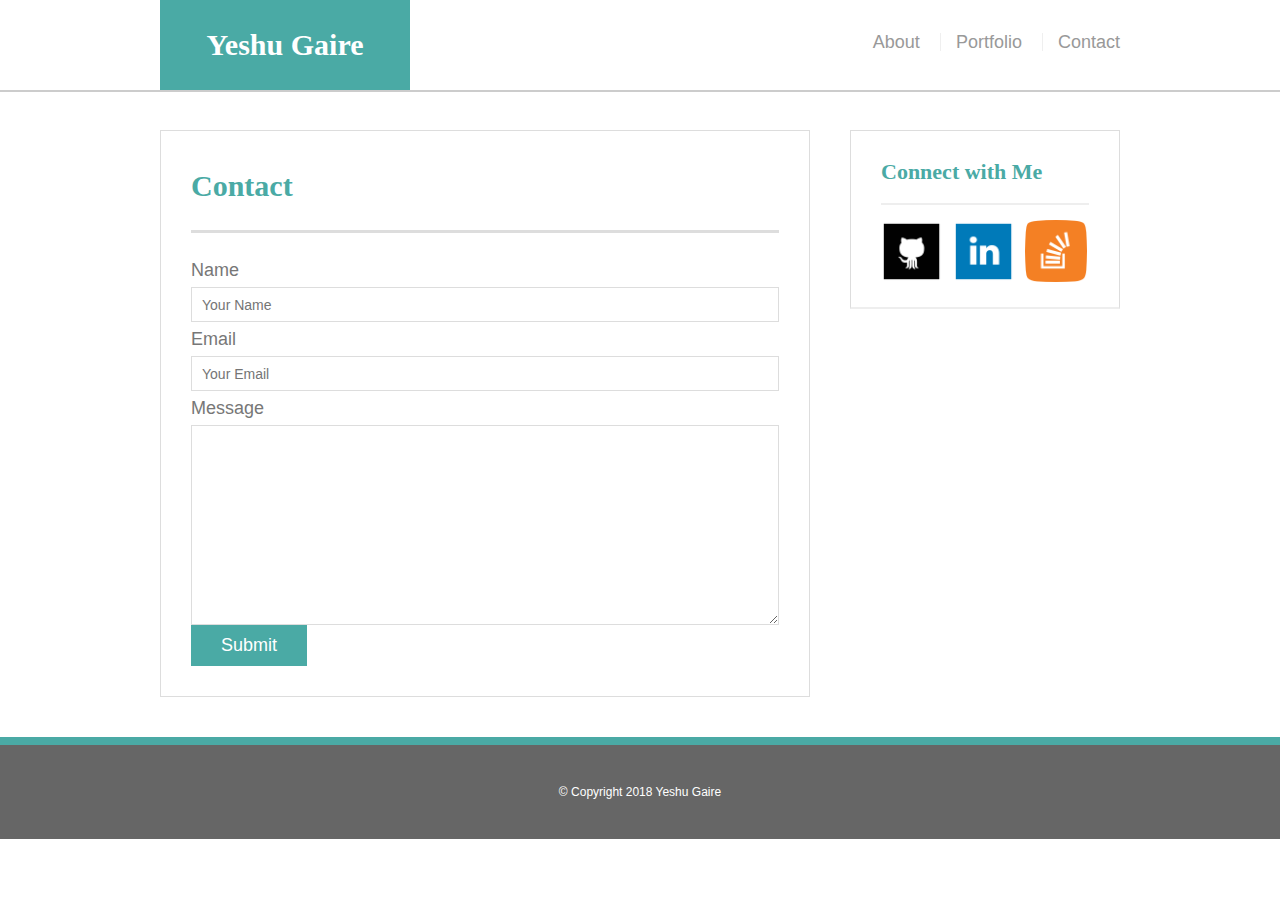
==== contact.html @ 97bae19d "update1 for portfolio" ====
<!DOCTYPE html>
<html lang="en-us">
<head>

 	<meta charset="utf-8">
 
	<title>My Portfolio</title>

	<link rel="stylesheet" type="text/css" href="assets/css/reset.css">
 	<link rel="stylesheet" type="text/css" href="assets/css/style.css">

</head>

<body>

	<header id="tophead">
	<div class="container">
	 	<a href="index.html" id="logo">Yeshu Gaire</a>

			<nav>
			<a href= "index.html">About</a> 
			<a href= "portfolio.html">Portfolio</a> 
			<a href= "contact.html">Contact</a> 
		
			</nav>
	</div>
	</header>

	<div id="main-container" class="container">
		<section class="main-section">	
			<h1>Contact</h1>

			<form id="contact-form">
			<ul>
				<li>
					<label for="name">Name</label>
					<input type="text" name="name" id="name" placeholder="Your Name"
					required="required">	
				</li>

				<li>
				<label for="email">Email</label>
				<input type="text" name="email" id="email" placeholder="Your Email" required="required">
		</li>

		<li>
				<label for="message">Message</label> 
				<textarea id="message" name="message" required="required"></textarea>
		</li>
	</ul> 
	<input type="submit" name="submit">	
</form>
	  
  </section>

     <section class="sidebar">
     	<div id="connect">
				<h2> Connect with Me</h2>
		
		<img src="assets/images/github_square_black-64.png" class="connectlogo" alt="Git Hub">

		<img src="assets/images/linkedin_square_color-64.png" class="connectlogo" alt="Linkedin">

		<img src="assets/images/StackOverflow-64.png" class="connectlogo" alt="Stack Overflow">

	 	</div>

</section>

</div>	
			
	<footer>
		<div class="footer">
		 &copy; Copyright 2018 Yeshu Gaire 
	</footer>

</body>

</html>
---- assets/css/style.css ----
* {
	box-sizing: border-box;
}

body {
	background: url('../images/seamless_paper_texture.png');
	font-size: 18px;
	font-family: 'Arial', 'Helvetica Neue', Helvetica, sans-serif;
	line-height: 34px;
	color: #777;
}

.container {
	width: 100%;
	max-width: 960px;
	margin: 0 auto;
	clear: both;
}

h1, h2, h3, p {
	margin-bottom: 20px;
}

p:last-child {
	margin-bottom: 0;
}

h1, h2, h3 {
	font-family: 'Georgia', Times, Times New Roman, serif;
	font-weight: 700;
	color: #4aaaa5;
}

h1 {
	font-size: 30px;
	line-height: 49px;
	border-bottom: 3px solid #ddd;
	padding-bottom: 20px;
}

h2,h3 {
	font-size: 22px;
}

#tophead {
	margin: 0 0 30px;
	z-index: 99;
	color: #fff;
	background: #fff;
	overflow: auto;
	border-bottom: 2px solid #ccc;
	position: fixed;
	width: 100%;
}

#logo {
	width: 250px;
	height: 90px;
	background: #4aaaa5;
	font-family: 'Georgia', Times, Times New Roman, serif;
	float: left;
	text-align: center;
	line-height: 90px;
	color: #fff;
	font-size: 30px;
	font-weight: 700;
	text-decoration: none;
}

nav {
	float: right;
	margin-top: 25px;
}
nav a {
	color: #999;
	text-decoration: none;
	margin-left: 15px;
	border-left: 1px solid #efefef;
	padding-left: 15px;
	line-height: 18px;
	display: inline-block;
}
nav a:first-child {
	border-left: 0 none;
}

#main-container {
	padding-top: 130px;
}

.main-section {
	padding: 30px;
	margin: 0 0 40px 0;
	float: left;
	background: #fff;
	width: 100%;
	max-width: 650px;
	border: 1px solid #ddd;
}

.profilepic {
	width: 200px;
	height: auto;
	margin-top: 10px;
	margin-right: 25px;
	float: left;
}

.sidebar {
	background: #fff;
	width: 100%;
	max-width: 270px;
	float: right;
	border: 1px solid #ddd;
	margin-bottom: 20px;
	padding: 30px;
}

h3, .sidebar, h2 {
	border-bottom: 2px solid #eee;
	padding-bottom: 20px;
	margin-bottom: 15px;
	line-height: 22px;
}
.connectlogo {
	margin top: 8px;
	margin-right: 5px;
	width: 62px;
	height: 62px;
}

.connectlogo:last-child {
	margin-right: 0;
}

footer {
	color: #fff;
	padding: 30px 0;
	clear: both;
	background: #666;
	border-top: 8px solid #4aaaa5;
	font-size: 12px;
	text-align: center;
}
 /*protfolio Page CSS*/

.hobby {
	position: relative;
	overflow: auto;
	width: 274px;
	margin: 20px 0 25px;
	float: left;
}

.hobby:nth-child(even) {
	margin-right: 40px;
}

.hobby img {
	width: 100%;
	border: 0 none;
	opacity: .8;
}

.hobby h3 {
	border-bottom: 0;
	color: #fff;
	text-align: center;
	position: absolute;
	background: #4aaaa5;
	bottom: 20px;
	padding: 15px;
	width: 274px;
	line-height: 30px;
	margin-bottom: 0;
	font-weight: 300;
}

/*contact page*/

label,
input[type=text],
input[type=email],
textarea {
	display: block;
	width: 100%;
}

input[type=text],
input[type=email],
textarea{
	height: 35px;
	border: 1px solid #ddd;
	padding: 0 10px;
	font-size: 14px;
}

 textarea {
 	height: 200px;
 }

 input[type=submit] {
 	background: #4aaaa5;
 	border: 0 none;
 	font-size: 18px;
 	padding: 10px 30px;
 	color: #fff;
 	cursor: pointer;

 }

 input[type=text]:focus{
    color: #666666;

}

/*media query start here*/



@media screen and (max-width: 980px) {

.container {
	width: 100%;
	max-width:730px;	
}

#logo {
	float: left;
	left: 30px;	
}

.main-section {
	float: left;
	left: 20px;
	max-width: 415px;
}

.profilepic {
	width: 350px;
	margin-top: 10px;
	margin-right: 10px;
	margin-bottom: 10px;
}

.sidebar {
	width: 100%;
	max-width: 285px;
	margin-bottom: 45px;
	padding: 38px;
}
.hobby {
	width: 340px;
}
.hobby img {
	width : 457px;

}
.hobby h3 {
	width: 340px;
}


@media screen and (max-width: 768px) {

.container {
	width: 100%;
	max-width: 745px;	
}


.main-section {
	float: left;
	left: 35px;
	max-width: 750px;

}
 .sidebar {
	width: 100%;
	max-width: 768px;
}


.profilepic {
	width: 350px;
	margin-top: 10px;
	margin-right: 10px;
	margin-bottom: 10px;
}
.hobby {
	width: 320px;
}

@media screen and (max-width: 640px) {

.tophead {
	position: static;

}

#logo {
	width: 500px;
}

.container {
	width: 100%;
	max-width: 500px;
	padding: 50;	
}

nav {
	width: 400px;
}

.profilepic {
	width: 450px;
	margin-top: 10px;
}
.main-section {
margin-top: 40px;
}

.hobby {
	width: 430px;
}

.hobby h3 {
	width : 430px;

}


}
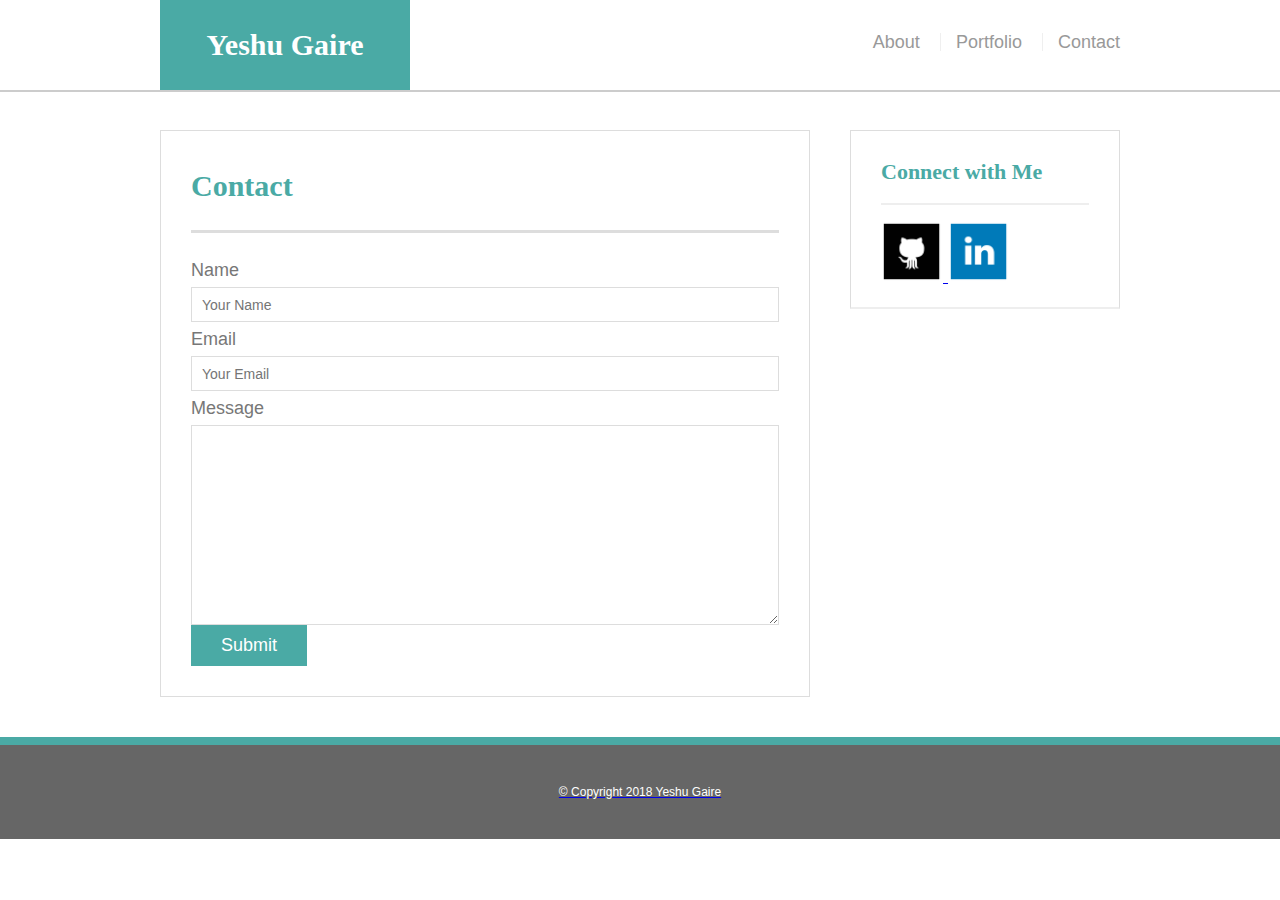
==== commit 21d451e8: "Update contact.html" ====
--- a/contact.html
+++ b/contact.html
@@ -51,21 +51,21 @@
 	<input type="submit" name="submit">	
 </form>
 	  
-  </section>
+</section>
 
-     <section class="sidebar">
+ 		<section class="sidebar">
      	<div id="connect">
-				<h2> Connect with Me</h2>
+			<h2> Connect with Me</h2>
+		<a href="https://github.com/yeshugaire">
+		<img src="assets/images/github_square_black-64.png" class="connectlogo" alt="Git Hub">
 		
-		<img src="assets/images/github_square_black-64.png" class="connectlogo" alt="Git Hub">
-
+		<a href="https://www.linkedin.com/in/yeshugaire/">
 		<img src="assets/images/linkedin_square_color-64.png" class="connectlogo" alt="Linkedin">
 
-		<img src="assets/images/StackOverflow-64.png" class="connectlogo" alt="Stack Overflow">
+		<!-- <img src="assets/images/StackOverflow-64.png" class="connectlogo" alt="Stack Overflow"> -->
 
 	 	</div>
-
-</section>
+ 	</section>
 
 </div>	
 			
@@ -76,4 +76,4 @@
 
 </body>
 
-</html>+</html>
--- a/assets/css/style.css
+++ b/assets/css/style.css
@@ -170,7 +170,7 @@
 	position: absolute;
 	background: #4aaaa5;
 	bottom: 20px;
-	padding: 15px;
+	padding: 0px;
 	width: 274px;
 	line-height: 30px;
 	margin-bottom: 0;
